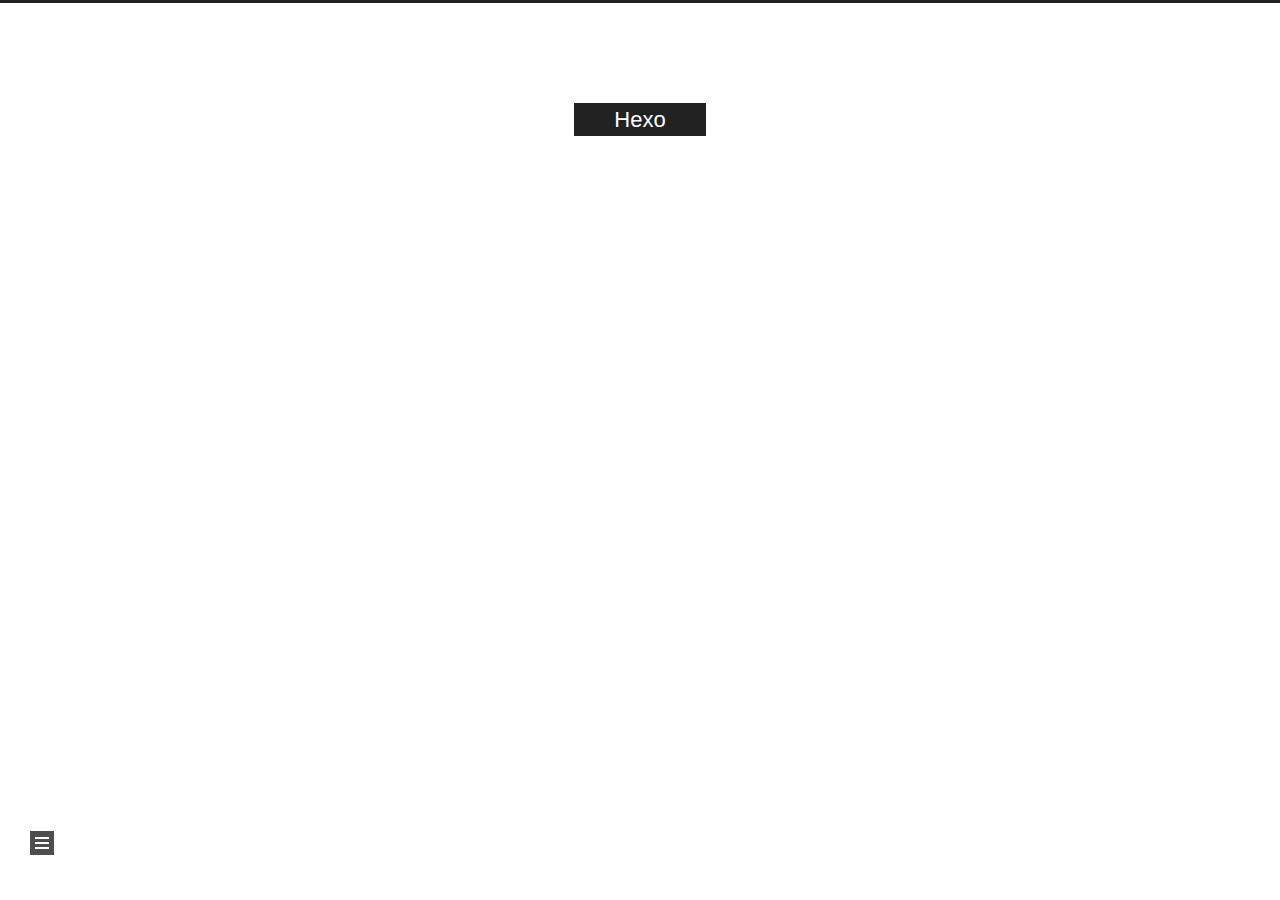
==== archives/index.html @ 968eb54f "Site updated: 2020-07-23 11:58:26" ====
<!DOCTYPE html>
<html lang="en">
<head>
  <meta charset="UTF-8">
<meta name="viewport" content="width=device-width, initial-scale=1, maximum-scale=2">
<meta name="theme-color" content="#222">
<meta name="generator" content="Hexo 4.2.1">
  <link rel="apple-touch-icon" sizes="180x180" href="/images/apple-touch-icon-next.png">
  <link rel="icon" type="image/png" sizes="32x32" href="/images/favicon-32x32-next.png">
  <link rel="icon" type="image/png" sizes="16x16" href="/images/favicon-16x16-next.png">
  <link rel="mask-icon" href="/images/logo.svg" color="#222">

<link rel="stylesheet" href="/css/main.css">


<link rel="stylesheet" href="/lib/font-awesome/css/all.min.css">
  
  <link rel="stylesheet" href="/lib/animate-css/animate.min.css">

<script class="hexo-configurations">
    var NexT = window.NexT || {};
    var CONFIG = {"hostname":"mia2804.github.io","root":"/","scheme":"Muse","version":"8.0.0-rc.4","exturl":false,"sidebar":{"position":"left","display":"post","padding":18,"offset":12},"copycode":false,"bookmark":{"enable":false,"color":"#222","save":"auto"},"fancybox":false,"mediumzoom":false,"lazyload":false,"pangu":false,"comments":{"style":"tabs","active":null,"storage":true,"lazyload":false,"nav":null},"algolia":{"hits":{"per_page":10},"labels":{"input_placeholder":"Search for Posts","hits_empty":"We didn't find any results for the search: ${query}","hits_stats":"${hits} results found in ${time} ms"}},"localsearch":{"enable":false,"trigger":"auto","top_n_per_article":1,"unescape":false,"preload":false},"motion":{"enable":true,"async":false,"transition":{"post_block":"fadeIn","post_header":"fadeInDown","post_body":"fadeInDown","coll_header":"fadeInLeft","sidebar":"fadeInUp"}}};
  </script>

  <meta property="og:type" content="website">
<meta property="og:title" content="Hexo">
<meta property="og:url" content="https://mia2804.github.io/archives/index.html">
<meta property="og:site_name" content="Hexo">
<meta property="og:locale" content="en_US">
<meta property="article:author" content="Yifan">
<meta name="twitter:card" content="summary">

<link rel="canonical" href="https://mia2804.github.io/archives/">


<script class="page-configurations">
  // https://hexo.io/docs/variables.html
  CONFIG.page = {
    sidebar: "",
    isHome : false,
    isPost : false,
    lang   : 'en'
  };
</script>

  <title>Archive | Hexo</title>
  






  <noscript>
  <style>
  body { margin-top: 2rem; }

  .use-motion .menu-item,
  .use-motion .sidebar,
  .use-motion .post-block,
  .use-motion .pagination,
  .use-motion .comments,
  .use-motion .post-header,
  .use-motion .post-body,
  .use-motion .collection-header {
    visibility: visible;
  }

  .use-motion .header,
  .use-motion .site-brand-container .toggle,
  .use-motion .footer { opacity: initial; }

  .use-motion .site-title,
  .use-motion .site-subtitle,
  .use-motion .custom-logo-image {
    opacity: initial;
    top: initial;
  }

  .use-motion .logo-line {
    transform: scaleX(1);
  }

  .search-pop-overlay, .sidebar-nav { display: none; }
  .sidebar-panel { display: block; }
  </style>
</noscript>

</head>

<body itemscope itemtype="http://schema.org/WebPage">
  <div class="container use-motion">
    <div class="headband"></div>

    <main class="main">
      <header class="header" itemscope itemtype="http://schema.org/WPHeader">
        <div class="header-inner"><div class="site-brand-container">
  <div class="site-nav-toggle">
    <div class="toggle" aria-label="Toggle navigation bar">
    </div>
  </div>

  <div class="site-meta">

    <a href="/" class="brand" rel="start">
      <i class="logo-line"></i>
      <h1 class="site-title">Hexo</h1>
      <i class="logo-line"></i>
    </a>
  </div>

  <div class="site-nav-right">
    <div class="toggle popup-trigger">
    </div>
  </div>
</div>







</div>
          
  
  <div class="toggle sidebar-toggle">
    <span class="toggle-line toggle-line-first"></span>
    <span class="toggle-line toggle-line-middle"></span>
    <span class="toggle-line toggle-line-last"></span>
  </div>

  <aside class="sidebar">

    <div class="sidebar-inner sidebar-overview-active">
      <ul class="sidebar-nav">
        <li class="sidebar-nav-toc">
          Table of Contents
        </li>
        <li class="sidebar-nav-overview">
          Overview
        </li>
      </ul>

      <!--noindex-->
      <section class="post-toc-wrap sidebar-panel">
      </section>
      <!--/noindex-->

      <section class="site-overview-wrap sidebar-panel">
        <div class="site-author animated" itemprop="author" itemscope itemtype="http://schema.org/Person">
  <p class="site-author-name" itemprop="name">Yifan</p>
  <div class="site-description" itemprop="description"></div>
</div>
<div class="site-state-wrap animated">
  <nav class="site-state">
      <div class="site-state-item site-state-posts">
          <a href="/archives">
          <span class="site-state-item-count">1</span>
          <span class="site-state-item-name">posts</span>
        </a>
      </div>
  </nav>
</div>



      </section>
    </div>
  </aside>
  <div id="sidebar-dimmer"></div>


      </header>

      
  <div class="back-to-top">
    <i class="fa fa-arrow-up"></i>
    <span>0%</span>
  </div>

<noscript>
  <div id="noscript-warning">Theme NexT works best with JavaScript enabled</div>
</noscript>


      <div class="main-inner">
        

        <div class="content archive">
          

  
  
  
  <div class="post-block">
    <div class="posts-collapse">
      <div class="collection-title">
        <span class="collection-header">Um..! 1 post. Keep on posting.</span>
      </div>

      
    <div class="collection-year">
      <span class="collection-header">2020</span>
    </div>

  <article itemscope itemtype="http://schema.org/Article">
    <header class="post-header">

      <div class="post-meta">
        <time itemprop="dateCreated"
              datetime="2020-07-22T23:50:56-04:00"
              content="2020-07-22">
          07-22
        </time>
      </div>

      <div class="post-title">
          <a class="post-title-link" href="/2020/07/22/hello-world/" itemprop="url">
            <span itemprop="name">Hello World</span>
          </a>
      </div>

    </header>
  </article>


    </div>
  </div>
  
  
  

  



        </div>
        

<script>
  window.addEventListener('tabs:register', () => {
    let { activeClass } = CONFIG.comments;
    if (CONFIG.comments.storage) {
      activeClass = localStorage.getItem('comments_active') || activeClass;
    }
    if (activeClass) {
      let activeTab = document.querySelector(`a[href="#comment-${activeClass}"]`);
      if (activeTab) {
        activeTab.click();
      }
    }
  });
  if (CONFIG.comments.storage) {
    window.addEventListener('tabs:click', event => {
      if (!event.target.matches('.tabs-comment .tab-content .tab-pane')) return;
      let commentClass = event.target.classList[1];
      localStorage.setItem('comments_active', commentClass);
    });
  }
</script>

      </div>
    </main>

    <footer class="footer">
      <div class="footer-inner">
        

        

<div class="copyright">
  
  &copy; 
  <span itemprop="copyrightYear">2020</span>
  <span class="with-love">
    <i class="fa fa-heart"></i>
  </span>
  <span class="author" itemprop="copyrightHolder">Yifan</span>
</div>
  <div class="powered-by">Powered by <a href="https://hexo.io/" class="theme-link" rel="noopener" target="_blank">Hexo</a> & <a href="https://theme-next.js.org/muse/" class="theme-link" rel="noopener" target="_blank">NexT.Muse</a>
  </div>

        








      </div>
    </footer>
  </div>

  
  <script src="/lib/anime.min.js"></script>

<script src="/js/utils.js"></script>

<script src="/js/motion.js"></script>


<script src="/js/schemes/muse.js"></script>


<script src="/js/next-boot.js"></script>


  















  

  

</body>
</html>
---- css/main.css ----
:root {
  --body-bg-color: #fff;
  --content-bg-color: #fff;
  --card-bg-color: #f5f5f5;
  --text-color: #555;
  --blockquote-color: #666;
  --link-color: #555;
  --link-hover-color: #222;
  --brand-color: #fff;
  --brand-hover-color: #fff;
  --table-row-odd-bg-color: #f9f9f9;
  --table-row-hover-bg-color: #f5f5f5;
  --menu-item-bg-color: #f5f5f5;
  --btn-default-bg: #222;
  --btn-default-color: #fff;
  --btn-default-border-color: #222;
  --btn-default-hover-bg: #fff;
  --btn-default-hover-color: #222;
  --btn-default-hover-border-color: #222;
  --highlight-background: #f0f0f0;
  --highlight-foreground: #444;
  --highlight-gutter-background: #dedede;
  --highlight-gutter-foreground: #555;
}
html {
  line-height: 1.15; /* 1 */
  -webkit-text-size-adjust: 100%; /* 2 */
}
body {
  margin: 0;
}
main {
  display: block;
}
h1 {
  font-size: 2em;
  margin: 0.67em 0;
}
hr {
  box-sizing: content-box; /* 1 */
  height: 0; /* 1 */
  overflow: visible; /* 2 */
}
pre {
  font-family: monospace, monospace; /* 1 */
  font-size: 1em; /* 2 */
}
a {
  background: transparent;
}
abbr[title] {
  border-bottom: none; /* 1 */
  text-decoration: underline; /* 2 */
  text-decoration: underline dotted; /* 2 */
}
b,
strong {
  font-weight: bolder;
}
code,
kbd,
samp {
  font-family: monospace, monospace; /* 1 */
  font-size: 1em; /* 2 */
}
small {
  font-size: 80%;
}
sub,
sup {
  font-size: 75%;
  line-height: 0;
  position: relative;
  vertical-align: baseline;
}
sub {
  bottom: -0.25em;
}
sup {
  top: -0.5em;
}
img {
  border-style: none;
}
button,
input,
optgroup,
select,
textarea {
  font-family: inherit; /* 1 */
  font-size: 100%; /* 1 */
  line-height: 1.15; /* 1 */
  margin: 0; /* 2 */
}
button,
input {
/* 1 */
  overflow: visible;
}
button,
select {
/* 1 */
  text-transform: none;
}
button,
[type='button'],
[type='reset'],
[type='submit'] {
  -webkit-appearance: button;
}
button::-moz-focus-inner,
[type='button']::-moz-focus-inner,
[type='reset']::-moz-focus-inner,
[type='submit']::-moz-focus-inner {
  border-style: none;
  padding: 0;
}
button:-moz-focusring,
[type='button']:-moz-focusring,
[type='reset']:-moz-focusring,
[type='submit']:-moz-focusring {
  outline: 1px dotted ButtonText;
}
fieldset {
  padding: 0.35em 0.75em 0.625em;
}
legend {
  box-sizing: border-box; /* 1 */
  color: inherit; /* 2 */
  display: table; /* 1 */
  max-width: 100%; /* 1 */
  padding: 0; /* 3 */
  white-space: normal; /* 1 */
}
progress {
  vertical-align: baseline;
}
textarea {
  overflow: auto;
}
[type='checkbox'],
[type='radio'] {
  box-sizing: border-box; /* 1 */
  padding: 0; /* 2 */
}
[type='number']::-webkit-inner-spin-button,
[type='number']::-webkit-outer-spin-button {
  height: auto;
}
[type='search'] {
  outline-offset: -2px; /* 2 */
  -webkit-appearance: textfield; /* 1 */
}
[type='search']::-webkit-search-decoration {
  -webkit-appearance: none;
}
::-webkit-file-upload-button {
  font: inherit; /* 2 */
  -webkit-appearance: button; /* 1 */
}
details {
  display: block;
}
summary {
  display: list-item;
}
template {
  display: none;
}
[hidden] {
  display: none;
}
::selection {
  background: #262a30;
  color: #eee;
}
html,
body {
  height: 100%;
}
body {
  background: var(--body-bg-color);
  color: var(--text-color);
  font-family: Lato, "PingFang SC", "Microsoft YaHei", sans-serif;
  font-size: 1em;
  line-height: 2;
  transition: all 0.2s ease-in-out;
}
h1,
h2,
h3,
h4,
h5,
h6 {
  font-family: Lato, "PingFang SC", "Microsoft YaHei", sans-serif;
  font-weight: bold;
  line-height: 1.5;
  margin: 20px 0 15px;
}
h1 {
  font-size: 1.5em;
}
h2 {
  font-size: 1.375em;
}
h3 {
  font-size: 1.25em;
}
h4 {
  font-size: 1.125em;
}
h5 {
  font-size: 1em;
}
h6 {
  font-size: 0.875em;
}
p {
  margin: 0 0 20px 0;
}
a,
span.exturl {
  border-bottom: 1px solid #999;
  color: var(--link-color);
  outline: 0;
  text-decoration: none;
  overflow-wrap: break-word;
  cursor: pointer;
}
a:hover,
span.exturl:hover {
  border-bottom-color: var(--link-hover-color);
  color: var(--link-hover-color);
}
iframe,
img,
video,
embed {
  display: block;
  margin-left: auto;
  margin-right: auto;
  max-width: 100%;
}
hr {
  background-image: repeating-linear-gradient(-45deg, #ddd, #ddd 4px, transparent 4px, transparent 8px);
  border: 0;
  height: 3px;
  margin: 40px 0;
}
blockquote {
  border-left: 4px solid #ddd;
  color: var(--blockquote-color);
  margin: 0;
  padding: 0 15px;
}
blockquote cite::before {
  content: '-';
  padding: 0 5px;
}
dt {
  font-weight: bold;
}
dd {
  margin: 0;
  padding: 0;
}
.table-container {
  overflow: auto;
}
table {
  border-collapse: collapse;
  border-spacing: 0;
  font-size: 0.875em;
  margin: 0 0 20px 0;
  width: 100%;
}
tbody tr:nth-of-type(odd) {
  background: var(--table-row-odd-bg-color);
}
tbody tr:hover {
  background: var(--table-row-hover-bg-color);
}
caption,
th,
td {
  font-weight: normal;
  padding: 8px;
  vertical-align: middle;
}
th,
td {
  border: 1px solid #ddd;
  border-bottom: 3px solid #ddd;
}
th {
  font-weight: 700;
  padding-bottom: 10px;
}
td {
  border-bottom-width: 1px;
}
.btn {
  background: var(--btn-default-bg);
  border: 2px solid var(--btn-default-border-color);
  border-radius: 0;
  color: var(--btn-default-color);
  display: inline-block;
  font-size: 0.875em;
  line-height: 2;
  padding: 0 20px;
  transition: background-color 0.2s ease-in-out;
}
.btn:hover {
  background: var(--btn-default-hover-bg);
  border-color: var(--btn-default-hover-border-color);
  color: var(--btn-default-hover-color);
}
.btn + .btn {
  margin: 0 0 8px 8px;
}
.btn .fa-fw {
  text-align: left;
  width: 1.285714285714286em;
}
.toggle {
  line-height: 0;
}
.toggle .toggle-line {
  background: #fff;
  display: block;
  height: 2px;
  left: 0;
  position: relative;
  top: 0;
  transition: all 0.4s;
  width: 100%;
}
.toggle .toggle-line:not(:first-child) {
  margin-top: 3px;
}
.toggle.toggle-arrow .toggle-line-first,
body:not(.sidebar-active) .sidebar-toggle:hover .toggle-line-first {
  left: 50%;
  top: 2px;
  transform: rotate(45deg);
  width: 50%;
}
.toggle.toggle-arrow .toggle-line-middle,
body:not(.sidebar-active) .sidebar-toggle:hover .toggle-line-middle {
  left: 2px;
  width: 90%;
}
.toggle.toggle-arrow .toggle-line-last,
body:not(.sidebar-active) .sidebar-toggle:hover .toggle-line-last {
  left: 50%;
  top: -2px;
  transform: rotate(-45deg);
  width: 50%;
}
.toggle.toggle-close .toggle-line-first,
.sidebar-active .sidebar-toggle .toggle-line-first {
  transform: rotate(-45deg);
  top: 5px;
}
.toggle.toggle-close .toggle-line-middle,
.sidebar-active .sidebar-toggle .toggle-line-middle {
  opacity: 0;
}
.toggle.toggle-close .toggle-line-last,
.sidebar-active .sidebar-toggle .toggle-line-last {
  transform: rotate(45deg);
  top: -5px;
}
/*

Original highlight.js style (c) Ivan Sagalaev <maniac@softwaremaniacs.org>

*/

.hljs {
  display: block;
  overflow-x: auto;
  padding: 0.5em;
  background: #F0F0F0;
}


/* Base color: saturation 0; */

.hljs,
.hljs-subst {
  color: #444;
}

.hljs-comment {
  color: #888888;
}

.hljs-keyword,
.hljs-attribute,
.hljs-selector-tag,
.hljs-meta-keyword,
.hljs-doctag,
.hljs-name {
  font-weight: bold;
}


/* User color: hue: 0 */

.hljs-type,
.hljs-string,
.hljs-number,
.hljs-selector-id,
.hljs-selector-class,
.hljs-quote,
.hljs-template-tag,
.hljs-deletion {
  color: #880000;
}

.hljs-title,
.hljs-section {
  color: #880000;
  font-weight: bold;
}

.hljs-regexp,
.hljs-symbol,
.hljs-variable,
.hljs-template-variable,
.hljs-link,
.hljs-selector-attr,
.hljs-selector-pseudo {
  color: #BC6060;
}


/* Language color: hue: 90; */

.hljs-literal {
  color: #78A960;
}

.hljs-built_in,
.hljs-bullet,
.hljs-code,
.hljs-addition {
  color: #397300;
}


/* Meta color: hue: 200 */

.hljs-meta {
  color: #1f7199;
}

.hljs-meta-string {
  color: #4d99bf;
}


/* Misc effects */

.hljs-emphasis {
  font-style: italic;
}

.hljs-strong {
  font-weight: bold;
}

code,
kbd,
.highlight,
pre {
  background: var(--highlight-background);
  color: var(--highlight-foreground);
}
.highlight,
pre {
  line-height: 1.6;
  margin: 0 auto 20px;
}
pre,
code {
  font-family: consolas, Menlo, monospace, "PingFang SC", "Microsoft YaHei";
}
code {
  border-radius: 3px;
  font-size: 0.875em;
  padding: 2px 4px;
  overflow-wrap: break-word;
}
kbd {
  border: 2px solid #ccc;
  border-radius: 0.2em;
  box-shadow: 0.1em 0.1em 0.2em rgba(0,0,0,0.1);
  font-family: inherit;
  padding: 0.1em 0.3em;
  white-space: nowrap;
}
.highlight {
  position: relative;
}
.highlight pre {
  border: 0;
  margin: 0;
  padding: 10px 0;
}
.highlight table {
  border: 0;
  margin: 0;
  width: auto;
}
.highlight td {
  border: 0;
  padding: 0;
}
.highlight figcaption {
  background: var(--highlight-gutter-background);
  color: var(--highlight-foreground);
  display: flow-root;
  font-size: 0.875em;
  line-height: 1.2;
  padding: 0.5em;
}
.highlight figcaption a {
  color: var(--highlight-foreground);
  float: right;
}
.highlight figcaption a:hover {
  border-bottom-color: var(--highlight-foreground);
}
.highlight .gutter {
  -moz-user-select: none;
  -ms-user-select: none;
  -webkit-user-select: none;
  user-select: none;
}
.highlight .gutter pre {
  background: var(--highlight-gutter-background);
  color: var(--highlight-gutter-foreground);
  padding-left: 10px;
  padding-right: 10px;
  text-align: right;
}
.highlight .code pre {
  padding-left: 10px;
  width: 100%;
}
.gist table {
  width: auto;
}
.gist table td {
  border: 0;
}
pre {
  overflow: auto;
  padding: 10px;
}
pre code {
  background: none;
  padding: 0;
  text-shadow: none;
}
.blockquote-center {
  border-left: none;
  margin: 40px 0;
  padding: 0;
  position: relative;
  text-align: center;
}
.blockquote-center::before,
.blockquote-center::after {
  left: 0;
  line-height: 1;
  opacity: 0.6;
  position: absolute;
  width: 100%;
}
.blockquote-center::before {
  border-top: 1px solid #ccc;
  text-align: left;
  top: -20px;
  content: '\f10d';
  font-family: 'Font Awesome 5 Free';
  font-weight: 900;
}
.blockquote-center::after {
  border-bottom: 1px solid #ccc;
  bottom: -20px;
  text-align: right;
  content: '\f10e';
  font-family: 'Font Awesome 5 Free';
  font-weight: 900;
}
.blockquote-center p,
.blockquote-center div {
  text-align: center;
}
.post-body .group-picture img {
  margin: 0 auto;
  padding: 0 3px;
}
.group-picture-row {
  margin-bottom: 6px;
  overflow: hidden;
}
.group-picture-column {
  float: left;
  margin-bottom: 10px;
}
.post-body .label {
  color: #555;
  padding: 0 2px;
}
.post-body .label.default {
  background: #f0f0f0;
}
.post-body .label.primary {
  background: #efe6f7;
}
.post-body .label.info {
  background: #e5f2f8;
}
.post-body .label.success {
  background: #e7f4e9;
}
.post-body .label.warning {
  background: #fcf6e1;
}
.post-body .label.danger {
  background: #fae8eb;
}
.post-body .link-grid {
  display: grid;
  gap: 1.5rem 1.5rem;
  grid-template-columns: 1fr 1fr;
  margin-bottom: 20px;
  padding: 1rem;
}
@media (max-width: 767px) {
  .post-body .link-grid {
    grid-template-columns: 1fr;
  }
}
.post-body .link-grid .link-grid-container {
  border: solid #ddd;
  box-shadow: 1rem 1rem 0.5rem rgba(0,0,0,0.5);
  min-height: 5rem;
  min-width: 0;
  padding: 0.5rem;
  position: relative;
  transition: background 0.3s;
}
.post-body .link-grid .link-grid-container:hover {
  animation: shake 0.5s;
  background: var(--card-bg-color);
}
.post-body .link-grid .link-grid-container:active {
  box-shadow: 0.5rem 0.5rem 0.25rem rgba(0,0,0,0.5);
  transform: translate(0.2rem, 0.2rem);
}
.post-body .link-grid .link-grid-container .link-grid-image {
  background-clip: content-box;
  background-origin: content-box;
  background-size: cover;
  border: 1px solid #ddd;
  border-radius: 50%;
  box-sizing: border-box;
  height: 5rem;
  padding: 3px;
  position: absolute;
  width: 5rem;
}
.post-body .link-grid .link-grid-container p {
  margin: 0 1rem 0 6rem;
}
.post-body .link-grid .link-grid-container p:first-of-type {
  font-size: 1.2em;
}
.post-body .link-grid .link-grid-container p:last-of-type {
  font-size: 0.8em;
  line-height: 1.3rem;
  opacity: 0.7;
}
.post-body .link-grid .link-grid-container a {
  border: 0;
  height: 100%;
  left: 0;
  position: absolute;
  top: 0;
  width: 100%;
}
@-moz-keyframes shake {
  0% {
    transform: translate(1pt, 1pt) rotate(0deg);
  }
  10% {
    transform: translate(-1pt, -2pt) rotate(-1deg);
  }
  20% {
    transform: translate(-3pt, 0pt) rotate(1deg);
  }
  30% {
    transform: translate(3pt, 2pt) rotate(0deg);
  }
  40% {
    transform: translate(1pt, -1pt) rotate(1deg);
  }
  50% {
    transform: translate(-1pt, 2pt) rotate(-1deg);
  }
  60% {
    transform: translate(-3pt, 1pt) rotate(0deg);
  }
  70% {
    transform: translate(3pt, 1pt) rotate(-1deg);
  }
  80% {
    transform: translate(-1pt, -1pt) rotate(1deg);
  }
  90% {
    transform: translate(1pt, 2pt) rotate(0deg);
  }
  100% {
    transform: translate(1pt, -2pt) rotate(-1deg);
  }
}
@-webkit-keyframes shake {
  0% {
    transform: translate(1pt, 1pt) rotate(0deg);
  }
  10% {
    transform: translate(-1pt, -2pt) rotate(-1deg);
  }
  20% {
    transform: translate(-3pt, 0pt) rotate(1deg);
  }
  30% {
    transform: translate(3pt, 2pt) rotate(0deg);
  }
  40% {
    transform: translate(1pt, -1pt) rotate(1deg);
  }
  50% {
    transform: translate(-1pt, 2pt) rotate(-1deg);
  }
  60% {
    transform: translate(-3pt, 1pt) rotate(0deg);
  }
  70% {
    transform: translate(3pt, 1pt) rotate(-1deg);
  }
  80% {
    transform: translate(-1pt, -1pt) rotate(1deg);
  }
  90% {
    transform: translate(1pt, 2pt) rotate(0deg);
  }
  100% {
    transform: translate(1pt, -2pt) rotate(-1deg);
  }
}
@-o-keyframes shake {
  0% {
    transform: translate(1pt, 1pt) rotate(0deg);
  }
  10% {
    transform: translate(-1pt, -2pt) rotate(-1deg);
  }
  20% {
    transform: translate(-3pt, 0pt) rotate(1deg);
  }
  30% {
    transform: translate(3pt, 2pt) rotate(0deg);
  }
  40% {
    transform: translate(1pt, -1pt) rotate(1deg);
  }
  50% {
    transform: translate(-1pt, 2pt) rotate(-1deg);
  }
  60% {
    transform: translate(-3pt, 1pt) rotate(0deg);
  }
  70% {
    transform: translate(3pt, 1pt) rotate(-1deg);
  }
  80% {
    transform: translate(-1pt, -1pt) rotate(1deg);
  }
  90% {
    transform: translate(1pt, 2pt) rotate(0deg);
  }
  100% {
    transform: translate(1pt, -2pt) rotate(-1deg);
  }
}
@keyframes shake {
  0% {
    transform: translate(1pt, 1pt) rotate(0deg);
  }
  10% {
    transform: translate(-1pt, -2pt) rotate(-1deg);
  }
  20% {
    transform: translate(-3pt, 0pt) rotate(1deg);
  }
  30% {
    transform: translate(3pt, 2pt) rotate(0deg);
  }
  40% {
    transform: translate(1pt, -1pt) rotate(1deg);
  }
  50% {
    transform: translate(-1pt, 2pt) rotate(-1deg);
  }
  60% {
    transform: translate(-3pt, 1pt) rotate(0deg);
  }
  70% {
    transform: translate(3pt, 1pt) rotate(-1deg);
  }
  80% {
    transform: translate(-1pt, -1pt) rotate(1deg);
  }
  90% {
    transform: translate(1pt, 2pt) rotate(0deg);
  }
  100% {
    transform: translate(1pt, -2pt) rotate(-1deg);
  }
}
.post-body .tabs {
  margin-bottom: 20px;
}
.post-body .tabs,
.tabs-comment {
  padding-top: 10px;
}
.post-body .tabs ul.nav-tabs,
.tabs-comment ul.nav-tabs {
  display: flex;
  flex-wrap: wrap;
  margin: 0;
  margin-bottom: -1px;
  padding: 0;
}
@media (max-width: 413px) {
  .post-body .tabs ul.nav-tabs,
  .tabs-comment ul.nav-tabs {
    display: block;
    margin-bottom: 5px;
  }
}
.post-body .tabs ul.nav-tabs li.tab,
.tabs-comment ul.nav-tabs li.tab {
  border-bottom: 1px solid #ddd;
  border-left: 1px solid transparent;
  border-right: 1px solid transparent;
  border-top: 3px solid transparent;
  flex-grow: 1;
  list-style-type: none;
  border-radius: 0 0 0 0;
}
@media (max-width: 413px) {
  .post-body .tabs ul.nav-tabs li.tab,
  .tabs-comment ul.nav-tabs li.tab {
    border-bottom: 1px solid transparent;
    border-left: 3px solid transparent;
    border-right: 1px solid transparent;
    border-top: 1px solid transparent;
  }
}
@media (max-width: 413px) {
  .post-body .tabs ul.nav-tabs li.tab,
  .tabs-comment ul.nav-tabs li.tab {
    border-radius: 0;
  }
}
.post-body .tabs ul.nav-tabs li.tab a,
.tabs-comment ul.nav-tabs li.tab a {
  border-bottom: initial;
  display: block;
  line-height: 1.8;
  outline: 0;
  padding: 0.25em 0.75em;
  text-align: center;
  transition: all 0.2s ease-out;
}
.post-body .tabs ul.nav-tabs li.tab a i,
.tabs-comment ul.nav-tabs li.tab a i {
  width: 1.285714285714286em;
}
.post-body .tabs ul.nav-tabs li.tab.active,
.tabs-comment ul.nav-tabs li.tab.active {
  border-bottom: 1px solid transparent;
  border-left: 1px solid #ddd;
  border-right: 1px solid #ddd;
  border-top: 3px solid #fc6423;
}
@media (max-width: 413px) {
  .post-body .tabs ul.nav-tabs li.tab.active,
  .tabs-comment ul.nav-tabs li.tab.active {
    border-bottom: 1px solid #ddd;
    border-left: 3px solid #fc6423;
    border-right: 1px solid #ddd;
    border-top: 1px solid #ddd;
  }
}
.post-body .tabs ul.nav-tabs li.tab.active a,
.tabs-comment ul.nav-tabs li.tab.active a {
  color: var(--link-color);
  cursor: default;
}
.post-body .tabs .tab-content .tab-pane,
.tabs-comment .tab-content .tab-pane {
  border: 1px solid #ddd;
  border-top: 0;
  padding: 20px 20px 0 20px;
  border-radius: 0;
}
.post-body .tabs .tab-content .tab-pane:not(.active),
.tabs-comment .tab-content .tab-pane:not(.active) {
  display: none;
}
.post-body .tabs .tab-content .tab-pane.active,
.tabs-comment .tab-content .tab-pane.active {
  display: block;
}
.post-body .tabs .tab-content .tab-pane.active:nth-of-type(1),
.tabs-comment .tab-content .tab-pane.active:nth-of-type(1) {
  border-radius: 0 0 0 0;
}
@media (max-width: 413px) {
  .post-body .tabs .tab-content .tab-pane.active:nth-of-type(1),
  .tabs-comment .tab-content .tab-pane.active:nth-of-type(1) {
    border-radius: 0;
  }
}
.post-body .note {
  border-radius: 3px;
  margin-bottom: 20px;
  padding: 1em;
  position: relative;
  border: 1px solid #eee;
  border-left-width: 5px;
}
.post-body .note h2,
.post-body .note h3,
.post-body .note h4,
.post-body .note h5,
.post-body .note h6 {
  border-bottom: initial;
  margin: 0;
  padding-top: 0;
}
.post-body .note p:first-child,
.post-body .note ul:first-child,
.post-body .note ol:first-child,
.post-body .note table:first-child,
.post-body .note pre:first-child,
.post-body .note blockquote:first-child,
.post-body .note img:first-child {
  margin-top: 0;
}
.post-body .note p:last-child,
.post-body .note ul:last-child,
.post-body .note ol:last-child,
.post-body .note table:last-child,
.post-body .note pre:last-child,
.post-body .note blockquote:last-child,
.post-body .note img:last-child {
  margin-bottom: 0;
}
.post-body .note.default {
  border-left-color: #777;
}
.post-body .note.default h2,
.post-body .note.default h3,
.post-body .note.default h4,
.post-body .note.default h5,
.post-body .note.default h6 {
  color: #777;
}
.post-body .note.primary {
  border-left-color: #6f42c1;
}
.post-body .note.primary h2,
.post-body .note.primary h3,
.post-body .note.primary h4,
.post-body .note.primary h5,
.post-body .note.primary h6 {
  color: #6f42c1;
}
.post-body .note.info {
  border-left-color: #428bca;
}
.post-body .note.info h2,
.post-body .note.info h3,
.post-body .note.info h4,
.post-body .note.info h5,
.post-body .note.info h6 {
  color: #428bca;
}
.post-body .note.success {
  border-left-color: #5cb85c;
}
.post-body .note.success h2,
.post-body .note.success h3,
.post-body .note.success h4,
.post-body .note.success h5,
.post-body .note.success h6 {
  color: #5cb85c;
}
.post-body .note.warning {
  border-left-color: #f0ad4e;
}
.post-body .note.warning h2,
.post-body .note.warning h3,
.post-body .note.warning h4,
.post-body .note.warning h5,
.post-body .note.warning h6 {
  color: #f0ad4e;
}
.post-body .note.danger {
  border-left-color: #d9534f;
}
.post-body .note.danger h2,
.post-body .note.danger h3,
.post-body .note.danger h4,
.post-body .note.danger h5,
.post-body .note.danger h6 {
  color: #d9534f;
}
.pagination .prev,
.pagination .next,
.pagination .page-number,
.pagination .space {
  display: inline-block;
  margin: -1px 10px 0 10px;
  padding: 0 10px;
}
@media (max-width: 767px) {
  .pagination .prev,
  .pagination .next,
  .pagination .page-number,
  .pagination .space {
    margin: 0 5px;
  }
}
.pagination {
  border-top: 1px solid #eee;
  margin: 120px 0 0;
  text-align: center;
}
.pagination .prev,
.pagination .next,
.pagination .page-number {
  border-bottom: 0;
  border-top: 1px solid #eee;
  transition: border-color 0.2s ease-in-out;
}
.pagination .prev:hover,
.pagination .next:hover,
.pagination .page-number:hover {
  border-top-color: var(--link-hover-color);
}
@media (max-width: 767px) {
  .pagination {
    border-top: 0;
    margin-bottom: 10px;
  }
  .pagination .prev,
  .pagination .next,
  .pagination .page-number {
    border-bottom: 1px solid #eee;
    border-top: 0;
  }
  .pagination .prev:hover,
  .pagination .next:hover,
  .pagination .page-number:hover {
    border-bottom-color: var(--link-hover-color);
  }
}
.pagination .space {
  margin: 0;
  padding: 0;
}
.pagination .page-number.current {
  background: #ccc;
  border-color: #ccc;
  color: var(--content-bg-color);
}
.comments {
  margin-top: 60px;
  overflow: hidden;
}
.comment-button-group {
  display: flex;
  flex-wrap: wrap-reverse;
  justify-content: center;
  margin: 1em 0;
}
.comment-button-group .comment-button {
  margin: 0.1em 0.2em;
}
.comment-button-group .comment-button.active {
  background: var(--btn-default-hover-bg);
  border-color: var(--btn-default-hover-border-color);
  color: var(--btn-default-hover-color);
}
.comment-position {
  display: none;
}
.comment-position.active {
  display: block;
}
.tabs-comment {
  background: var(--content-bg-color);
  margin-top: 4em;
  padding-top: 0;
}
.tabs-comment .comments {
  border: 0;
  box-shadow: none;
  margin-top: 0;
  padding-top: 0;
}
.container {
  min-height: 100%;
  position: relative;
}
.headband {
  background: #222;
  height: 3px;
}
@media (max-width: 991px) {
  .headband {
    display: none;
  }
}
.header {
  background: transparent;
}
.header-inner {
  margin: 0 auto;
  width: 700px;
}
@media (min-width: 1200px) {
  .header-inner {
    width: 800px;
  }
}
@media (min-width: 1600px) {
  .header-inner {
    width: 900px;
  }
}
.site-brand-container {
  display: flex;
  flex-shrink: 0;
  padding: 0 10px;
}
.use-motion .header,
.use-motion .site-brand-container .toggle {
  opacity: 0;
}
.site-meta {
  flex-grow: 1;
  text-align: center;
}
@media (max-width: 767px) {
  .site-meta {
    text-align: center;
  }
}
.custom-logo-image {
  margin-top: 20px;
}
@media (max-width: 991px) {
  .custom-logo-image {
    display: none;
  }
}
.brand {
  border-bottom: none;
  color: var(--brand-color);
  display: inline-block;
  padding: 0 40px;
}
.brand:hover {
  color: var(--brand-hover-color);
}
.site-title {
  font-family: Lato, "PingFang SC", "Microsoft YaHei", sans-serif;
  font-size: 1.375em;
  font-weight: normal;
  margin: 0;
}
.site-subtitle {
  color: #999;
  font-size: 0.8125em;
  margin: 10px 0;
}
.use-motion .site-title,
.use-motion .site-subtitle,
.use-motion .custom-logo-image {
  opacity: 0;
  position: relative;
  top: -10px;
}
.site-nav-toggle,
.site-nav-right {
  display: none;
}
@media (max-width: 767px) {
  .site-nav-toggle,
  .site-nav-right {
    display: flex;
    flex-direction: column;
    justify-content: center;
  }
}
.site-nav-toggle .toggle,
.site-nav-right .toggle {
  color: var(--text-color);
  padding: 10px;
  width: 22px;
}
.site-nav-toggle .toggle .toggle-line,
.site-nav-right .toggle .toggle-line {
  background: var(--text-color);
  border-radius: 1px;
}
@media (max-width: 767px) {
  .site-nav {
    display: none;
  }
}
.site-nav.site-nav-on {
  display: block;
}
.menu {
  margin: 0;
  padding: 1em 0;
  text-align: center;
}
.menu-item {
  display: inline-block;
  list-style: none;
  margin: 0 10px;
}
@media (max-width: 767px) {
  .menu-item {
    display: block;
    margin-top: 10px;
  }
  .menu-item.menu-item-search {
    display: none;
  }
}
.menu-item a,
.menu-item span.exturl {
  border-bottom: 0;
  display: block;
  font-size: 0.8125em;
  transition: border-color 0.2s ease-in-out;
}
.menu-item a:hover,
.menu-item span.exturl:hover,
.menu-item a.menu-item-active,
.menu-item span.exturl.menu-item-active {
  background: var(--menu-item-bg-color);
}
.menu-item .fa,
.menu-item .fab,
.menu-item .far,
.menu-item .fas {
  margin-right: 8px;
}
.menu-item .badge {
  display: inline-block;
  font-weight: bold;
  line-height: 1;
  margin-left: 0.35em;
  margin-top: 0.35em;
  text-align: center;
  white-space: nowrap;
}
@media (max-width: 767px) {
  .menu-item .badge {
    float: right;
    margin-left: 0;
  }
}
.use-motion .menu-item {
  visibility: hidden;
}
.sidebar-inner {
  color: #999;
  padding: 18px 10px;
  text-align: center;
}
.cc-license {
  margin-top: 10px;
}
.cc-license .cc-opacity {
  border-bottom: none;
  opacity: 0.7;
}
.cc-license .cc-opacity:hover {
  opacity: 0.9;
}
.cc-license img {
  display: inline-block;
}
.site-author-image {
  border: 2px solid #333;
  max-width: 96px;
  padding: 2px;
}
.site-author-name {
  color: #f5f5f5;
  font-weight: normal;
  margin: 5px 0 0;
}
.site-description {
  color: #999;
  font-size: 1em;
  margin-top: 5px;
}
.links-of-author a,
.links-of-author span.exturl {
  font-size: 0.8125em;
}
.links-of-author .fa,
.links-of-author .fab,
.links-of-author .far,
.links-of-author .fas {
  margin-right: 2px;
}
.sidebar-button {
  margin-top: 15px;
}
.sidebar-button a {
  border: 1px solid #fc6423;
  border-radius: 4px;
  color: #fc6423;
  display: inline-block;
  padding: 0 15px;
}
.sidebar-button a .fa,
.sidebar-button a .fab,
.sidebar-button a .far,
.sidebar-button a .fas {
  margin-right: 5px;
}
.sidebar-button a:hover {
  background: #fc6423;
  border: 1px solid #fc6423;
  color: #fff;
}
.sidebar-button a:hover .fa,
.sidebar-button a:hover .fab,
.sidebar-button a:hover .far,
.sidebar-button a:hover .fas {
  color: #fff;
}
.links-of-blogroll {
  font-size: 0.8125em;
  margin-top: 10px;
}
.links-of-blogroll-title {
  font-size: 0.875em;
  font-weight: 600;
  margin-top: 0;
}
.links-of-blogroll-list {
  list-style: none;
  margin: 0;
  padding: 0;
}
#sidebar-dimmer {
  display: none;
}
@media (max-width: 767px) {
  #sidebar-dimmer {
    background: #000;
    display: block;
    height: 100%;
    left: 0;
    opacity: 0;
    position: fixed;
    top: 0;
    transition: visibility 0.4s, opacity 0.4s;
    visibility: hidden;
    width: 100%;
    z-index: 1100;
  }
  .sidebar-active #sidebar-dimmer {
    opacity: 0.7;
    visibility: visible;
  }
}
.sidebar-nav {
  display: none;
  margin: 0;
  padding-bottom: 20px;
  padding-left: 0;
}
.sidebar-nav-active .sidebar-nav {
  display: block;
}
.sidebar-nav li {
  border-bottom: 1px solid transparent;
  color: #666;
  cursor: pointer;
  display: inline-block;
  font-size: 0.875em;
}
.sidebar-nav li.sidebar-nav-overview {
  margin-left: 10px;
}
.sidebar-nav li:hover {
  color: #f5f5f5;
}
.sidebar-toc-active .sidebar-nav-toc,
.sidebar-overview-active .sidebar-nav-overview {
  border-bottom-color: #87daff;
  color: #87daff;
}
.sidebar-toc-active .sidebar-nav-toc:hover,
.sidebar-overview-active .sidebar-nav-overview:hover {
  color: #87daff;
}
.sidebar-panel {
  display: none;
  max-height: var(--sidebar-wrapper-height);
  overflow-x: hidden;
  overflow-y: auto;
}
.sidebar-toc-active .post-toc-wrap,
.sidebar-overview-active .site-overview-wrap {
  display: block;
}
.sidebar-toggle {
  bottom: 45px;
  height: 12px;
  padding: 6px 5px;
  width: 14px;
  background: #222;
  cursor: pointer;
  opacity: 0.8;
  position: fixed;
  z-index: 1300;
  left: 30px;
}
@media (max-width: 991px) {
  .sidebar-toggle {
    left: 20px;
  }
}
.sidebar-toggle:hover {
  opacity: 1;
}
@media (max-width: 991px) {
  .sidebar-toggle {
    opacity: 1;
  }
}
.sidebar-toggle:hover .toggle-line {
  background: #87daff;
}
.post-toc {
  font-size: 0.875em;
}
.post-toc ol {
  list-style: none;
  margin: 0;
  padding: 0 2px 5px 10px;
  text-align: left;
}
.post-toc ol > ol {
  padding-left: 0;
}
.post-toc ol a {
  transition: all 0.2s ease-in-out;
}
.post-toc .nav-item {
  line-height: 1.8;
  overflow: hidden;
  text-overflow: ellipsis;
  white-space: nowrap;
}
.post-toc .nav .nav-child {
  display: none;
}
.post-toc .nav .active > .nav-child {
  display: block;
}
.post-toc .nav .active-current > .nav-child {
  display: block;
}
.post-toc .nav .active-current > .nav-child > .nav-item {
  display: block;
}
.post-toc .nav .active > a {
  border-bottom-color: #87daff;
  color: #87daff;
}
.post-toc .nav .active-current > a {
  color: #87daff;
}
.post-toc .nav .active-current > a:hover {
  color: #87daff;
}
.site-state {
  display: flex;
  flex-wrap: wrap;
  justify-content: center;
  line-height: 1.4;
  margin-top: 10px;
}
.site-state-item a {
  border-bottom: none;
  display: block;
  padding: 0 15px;
}
.site-state-item-count {
  display: block;
  font-size: 1.25em;
  font-weight: 600;
}
.site-state-item-name {
  color: inherit;
  font-size: 0.875em;
}
.footer {
  color: #999;
  font-size: 0.875em;
  padding: 20px 0;
}
.footer.footer-fixed {
  bottom: 0;
  left: 0;
  position: absolute;
  right: 0;
}
.footer-inner {
  box-sizing: border-box;
  text-align: center;
  margin: 0 auto;
  width: 700px;
}
@media (min-width: 1200px) {
  .footer-inner {
    width: 800px;
  }
}
@media (min-width: 1600px) {
  .footer-inner {
    width: 900px;
  }
}
.use-motion .footer {
  opacity: 0;
}
.languages {
  display: inline-block;
  font-size: 1.125em;
  position: relative;
}
.languages .lang-select-label span {
  margin: 0 0.5em;
}
.languages .lang-select {
  height: 100%;
  left: 0;
  opacity: 0;
  position: absolute;
  top: 0;
  width: 100%;
}
.with-love {
  color: #ff0000;
  display: inline-block;
  margin: 0 5px;
}
.powered-by,
.theme-info {
  display: inline-block;
}
@-moz-keyframes icon-animate {
  0%, 100% {
    transform: scale(1);
  }
  10%, 30% {
    transform: scale(0.9);
  }
  20%, 40%, 60%, 80% {
    transform: scale(1.1);
  }
  50%, 70% {
    transform: scale(1.1);
  }
}
@-webkit-keyframes icon-animate {
  0%, 100% {
    transform: scale(1);
  }
  10%, 30% {
    transform: scale(0.9);
  }
  20%, 40%, 60%, 80% {
    transform: scale(1.1);
  }
  50%, 70% {
    transform: scale(1.1);
  }
}
@-o-keyframes icon-animate {
  0%, 100% {
    transform: scale(1);
  }
  10%, 30% {
    transform: scale(0.9);
  }
  20%, 40%, 60%, 80% {
    transform: scale(1.1);
  }
  50%, 70% {
    transform: scale(1.1);
  }
}
@keyframes icon-animate {
  0%, 100% {
    transform: scale(1);
  }
  10%, 30% {
    transform: scale(0.9);
  }
  20%, 40%, 60%, 80% {
    transform: scale(1.1);
  }
  50%, 70% {
    transform: scale(1.1);
  }
}
.back-to-top {
  font-size: 12px;
}
.back-to-top span {
  display: none;
}
.back-to-top {
  bottom: -100px;
  box-sizing: border-box;
  color: #fff;
  padding: 0 6px;
  transition: bottom 0.2s ease-in-out;
  background: #222;
  cursor: pointer;
  opacity: 0.8;
  position: fixed;
  z-index: 1300;
  left: 30px;
  width: 24px;
}
@media (max-width: 991px) {
  .back-to-top {
    left: 20px;
  }
}
.back-to-top:hover {
  opacity: 1;
}
@media (max-width: 991px) {
  .back-to-top {
    opacity: 1;
  }
}
.back-to-top:hover {
  color: #87daff;
}
.back-to-top.back-to-top-on {
  bottom: 19px;
}
#noscript-warning {
  background-color: #f55;
  color: #fff;
  font-family: sans-serif;
  font-size: 1rem;
  font-weight: bold;
  left: 0;
  position: fixed;
  text-align: center;
  top: 0;
  width: 100%;
  z-index: 1500;
}
.post-body {
  font-family: Lato, "PingFang SC", "Microsoft YaHei", sans-serif;
  overflow-wrap: break-word;
}
@media (min-width: 1200px) {
  .post-body {
    font-size: 1.125em;
  }
}
.post-body .exturl .fa {
  font-size: 0.875em;
  margin-left: 4px;
}
.post-body .image-caption,
.post-body .figure .caption {
  color: #999;
  font-size: 0.875em;
  font-weight: bold;
  line-height: 1;
  margin: -20px auto 15px;
  text-align: center;
}
.post-sticky-flag {
  display: inline-block;
  transform: rotate(30deg);
}
.post-button {
  margin-top: 40px;
  text-align: center;
}
.use-motion .post-block,
.use-motion .pagination,
.use-motion .comments {
  visibility: hidden;
}
.use-motion .post-header {
  visibility: hidden;
}
.use-motion .post-body {
  visibility: hidden;
}
.use-motion .collection-header {
  visibility: hidden;
}
.posts-collapse {
  margin-left: 35px;
  position: relative;
}
@media (max-width: 767px) {
  .posts-collapse {
    margin-left: 0px;
    margin-right: 0px;
  }
}
.posts-collapse .collection-title {
  font-size: 1.125em;
  position: relative;
}
.posts-collapse .collection-title::before {
  background: #999;
  border: 1px solid #fff;
  margin-left: -6px;
  margin-top: -4px;
  position: absolute;
  top: 50%;
  border-radius: 50%;
  content: ' ';
  height: 10px;
  width: 10px;
}
.posts-collapse .collection-year {
  font-size: 1.5em;
  font-weight: bold;
  margin: 60px 0;
  position: relative;
}
.posts-collapse .collection-year::before {
  background: #bbb;
  margin-left: -4px;
  margin-top: -4px;
  position: absolute;
  top: 50%;
  border-radius: 50%;
  content: ' ';
  height: 8px;
  width: 8px;
}
.posts-collapse .collection-header {
  display: block;
  margin: 0 0 0 20px;
}
.posts-collapse .collection-header small {
  color: #bbb;
  margin-left: 5px;
}
.posts-collapse .post-header {
  border-bottom: 1px dashed #ccc;
  margin: 30px 0;
  padding-left: 15px;
  position: relative;
  transition: border 0.2s ease-in-out;
}
.posts-collapse .post-header::before {
  background: #bbb;
  border: 1px solid #fff;
  left: -4px;
  position: absolute;
  top: 0.75em;
  transition: background 0.2s ease-in-out;
  border-radius: 50%;
  content: ' ';
  height: 6px;
  width: 6px;
}
.posts-collapse .post-header:hover {
  border-bottom-color: #666;
}
.posts-collapse .post-header:hover::before {
  background: #222;
}
.posts-collapse .post-meta {
  display: inline;
  font-size: 0.75em;
  margin-right: 10px;
}
.posts-collapse .post-title {
  display: inline;
}
.posts-collapse .post-title a,
.posts-collapse .post-title span.exturl {
  border-bottom: none;
  color: var(--link-color);
}
.posts-collapse .post-title .fa-external-link-alt {
  font-size: 0.875em;
  margin-left: 5px;
}
.posts-collapse::before {
  background: #f5f5f5;
  content: ' ';
  height: 100%;
  margin-left: -2px;
  position: absolute;
  top: 1.25em;
  width: 4px;
}
.post-eof {
  background: #ccc;
  height: 1px;
  margin: 80px auto 60px;
  width: 8%;
}
.post-block:last-of-type .post-eof {
  display: none;
}
@media (min-width: 992px) {
  .post-body {
    text-align: justify;
  }
}
@media (max-width: 991px) {
  .post-body {
    text-align: justify;
  }
}
.post-body h1,
.post-body h2,
.post-body h3,
.post-body h4,
.post-body h5,
.post-body h6 {
  padding-top: 10px;
}
.post-body h1 .header-anchor,
.post-body h2 .header-anchor,
.post-body h3 .header-anchor,
.post-body h4 .header-anchor,
.post-body h5 .header-anchor,
.post-body h6 .header-anchor,
.post-body h1 .headerlink,
.post-body h2 .headerlink,
.post-body h3 .headerlink,
.post-body h4 .headerlink,
.post-body h5 .headerlink,
.post-body h6 .headerlink {
  border-bottom-style: none;
  color: inherit;
  float: right;
  font-size: 0.875em;
  margin-left: 10px;
  opacity: 0;
}
.post-body h1 .header-anchor::before,
.post-body h2 .header-anchor::before,
.post-body h3 .header-anchor::before,
.post-body h4 .header-anchor::before,
.post-body h5 .header-anchor::before,
.post-body h6 .header-anchor::before,
.post-body h1 .headerlink::before,
.post-body h2 .headerlink::before,
.post-body h3 .headerlink::before,
.post-body h4 .headerlink::before,
.post-body h5 .headerlink::before,
.post-body h6 .headerlink::before {
  content: '\f0c1';
  font-family: 'Font Awesome 5 Free';
  font-weight: 900;
}
.post-body h1:hover .header-anchor,
.post-body h2:hover .header-anchor,
.post-body h3:hover .header-anchor,
.post-body h4:hover .header-anchor,
.post-body h5:hover .header-anchor,
.post-body h6:hover .header-anchor,
.post-body h1:hover .headerlink,
.post-body h2:hover .headerlink,
.post-body h3:hover .headerlink,
.post-body h4:hover .headerlink,
.post-body h5:hover .headerlink,
.post-body h6:hover .headerlink {
  opacity: 0.5;
}
.post-body h1:hover .header-anchor:hover,
.post-body h2:hover .header-anchor:hover,
.post-body h3:hover .header-anchor:hover,
.post-body h4:hover .header-anchor:hover,
.post-body h5:hover .header-anchor:hover,
.post-body h6:hover .header-anchor:hover,
.post-body h1:hover .headerlink:hover,
.post-body h2:hover .headerlink:hover,
.post-body h3:hover .headerlink:hover,
.post-body h4:hover .headerlink:hover,
.post-body h5:hover .headerlink:hover,
.post-body h6:hover .headerlink:hover {
  opacity: 1;
}
.post-body iframe,
.post-body img,
.post-body video,
.post-body embed {
  margin-bottom: 20px;
}
.post-body .video-container {
  height: 0;
  margin-bottom: 20px;
  overflow: hidden;
  padding-top: 75%;
  position: relative;
  width: 100%;
}
.post-body .video-container iframe,
.post-body .video-container object,
.post-body .video-container embed {
  height: 100%;
  left: 0;
  margin: 0;
  position: absolute;
  top: 0;
  width: 100%;
}
.post-gallery {
  align-items: center;
  display: grid;
  gap: 10px;
  grid-template-columns: 1fr 1fr 1fr;
  margin-bottom: 20px;
}
@media (max-width: 767px) {
  .post-gallery {
    grid-template-columns: 1fr 1fr;
  }
}
.post-gallery a {
  border: 0;
}
.post-gallery img {
  margin: 0;
}
.posts-expand .post-header {
  font-size: 1.125em;
}
.posts-expand .post-title {
  font-size: 1.5em;
  font-weight: normal;
  margin: initial;
  text-align: center;
  overflow-wrap: break-word;
}
.posts-expand .post-title-link {
  border-bottom: none;
  color: var(--link-color);
  display: inline-block;
  position: relative;
  vertical-align: top;
}
.posts-expand .post-title-link::before {
  background: var(--link-color);
  bottom: 0;
  content: '';
  height: 2px;
  position: absolute;
  transform: scaleX(0);
  transition: transform 0.2s ease-in-out;
  width: 100%;
}
.posts-expand .post-title-link:hover::before {
  transform: scaleX(1);
}
.posts-expand .post-title-link .fa-external-link-alt {
  font-size: 0.875em;
  margin-left: 5px;
}
.posts-expand .post-meta {
  color: #999;
  font-family: Lato, "PingFang SC", "Microsoft YaHei", sans-serif;
  font-size: 0.75em;
  margin: 3px 0 60px 0;
  text-align: center;
}
.posts-expand .post-meta .post-description {
  font-size: 0.875em;
  margin-top: 2px;
}
.posts-expand .post-meta time {
  border-bottom: 1px dashed #999;
  cursor: pointer;
}
.post-meta .post-meta-item + .post-meta-item::before {
  content: '|';
  margin: 0 0.5em;
}
.post-meta-divider {
  margin: 0 0.5em;
}
.post-meta-item-icon {
  margin-right: 3px;
}
@media (max-width: 991px) {
  .post-meta-item-icon {
    display: inline-block;
  }
}
@media (max-width: 991px) {
  .post-meta-item-text {
    display: none;
  }
}
.post-nav {
  border-top: 1px solid #eee;
  display: flex;
  justify-content: space-between;
  margin-top: 15px;
  padding: 10px 5px 0;
}
.post-nav-item {
  flex: 1;
}
.post-nav-item a {
  border-bottom: none;
  display: block;
  font-size: 0.875em;
  line-height: 1.6;
}
.post-nav-item a:active {
  top: 2px;
}
.post-nav-item .fa {
  font-size: 0.75em;
}
.post-nav-item:first-child {
  margin-right: 15px;
}
.post-nav-item:first-child .fa {
  margin-right: 5px;
}
.post-nav-item:last-child {
  margin-left: 15px;
  text-align: right;
}
.post-nav-item:last-child .fa {
  margin-left: 5px;
}
.rtl.post-body p,
.rtl.post-body a,
.rtl.post-body h1,
.rtl.post-body h2,
.rtl.post-body h3,
.rtl.post-body h4,
.rtl.post-body h5,
.rtl.post-body h6,
.rtl.post-body li,
.rtl.post-body ul,
.rtl.post-body ol {
  direction: rtl;
  font-family: UKIJ Ekran;
}
.rtl.post-title {
  font-family: UKIJ Ekran;
}
.post-tags {
  margin-top: 40px;
  text-align: center;
}
.post-tags a {
  display: inline-block;
  font-size: 0.8125em;
}
.post-tags a:not(:last-child) {
  margin-right: 10px;
}
.post-widgets {
  border-top: 1px solid #eee;
  margin-top: 15px;
  text-align: center;
}
.wp_rating {
  height: 20px;
  line-height: 20px;
  margin-top: 10px;
  padding-top: 6px;
  text-align: center;
}
.social-like {
  display: flex;
  font-size: 0.875em;
  justify-content: center;
  text-align: center;
}
.reward-container {
  margin: 20px auto;
  padding: 10px 0;
  text-align: center;
  width: 90%;
}
.reward-container button {
  background: transparent;
  border: 2px solid #87daff;
  border-radius: 2px;
  color: #87daff;
  cursor: pointer;
  line-height: 2;
  outline: 0;
  padding: 0 15px;
  transition: all 0.2s ease-in-out;
  vertical-align: text-top;
}
.reward-container button:hover {
  background: #87daff;
  border: 2px solid transparent;
  color: #fff;
}
#post-reward {
  padding-top: 20px;
  display: none;
}
#post-reward.active {
  display: block;
}
#post-reward div {
  display: inline-block;
}
#post-reward img {
  display: inline-block;
  margin: 0.8em 2em 0 2em;
  max-width: 100%;
  width: 180px;
}
@-moz-keyframes roll {
  from {
    transform: rotateZ(30deg);
  }
  to {
    transform: rotateZ(-30deg);
  }
}
@-webkit-keyframes roll {
  from {
    transform: rotateZ(30deg);
  }
  to {
    transform: rotateZ(-30deg);
  }
}
@-o-keyframes roll {
  from {
    transform: rotateZ(30deg);
  }
  to {
    transform: rotateZ(-30deg);
  }
}
@keyframes roll {
  from {
    transform: rotateZ(30deg);
  }
  to {
    transform: rotateZ(-30deg);
  }
}
.category-all-page .category-all-title {
  text-align: center;
}
.category-all-page .category-all {
  margin-top: 20px;
}
.category-all-page .category-list {
  list-style: none;
  margin: 0;
  padding: 0;
}
.category-all-page .category-list-item {
  margin: 5px 10px;
}
.category-all-page .category-list-count {
  color: #bbb;
}
.category-all-page .category-list-count::before {
  content: ' (';
}
.category-all-page .category-list-count::after {
  content: ') ';
}
.category-all-page .category-list-child {
  padding-left: 10px;
}
.event-list {
  padding: 0;
}
.event-list hr {
  background: #222;
  margin: 20px 0 45px 0;
}
.event-list hr::after {
  background: #222;
  color: #fff;
  content: 'NOW';
  display: inline-block;
  font-weight: bold;
  padding: 0 5px;
  text-align: right;
}
.event-list .event {
  background: #222;
  margin: 20px 0;
  min-height: 40px;
  padding: 15px 0 15px 10px;
}
.event-list .event .event-summary {
  color: #fff;
  margin: 0;
  padding-bottom: 3px;
}
.event-list .event .event-summary::before {
  animation: dot-flash 1s alternate infinite ease-in-out;
  color: #fff;
  display: inline-block;
  font-size: 10px;
  margin-right: 25px;
  vertical-align: middle;
  content: '\f111';
  font-family: 'Font Awesome 5 Free';
  font-weight: 900;
}
.event-list .event .event-relative-time {
  color: #bbb;
  display: inline-block;
  font-size: 12px;
  font-weight: normal;
  padding-left: 12px;
}
.event-list .event .event-details {
  color: #fff;
  display: block;
  line-height: 18px;
  margin-left: 56px;
  padding-bottom: 6px;
  padding-top: 3px;
  text-indent: -24px;
}
.event-list .event .event-details::before {
  color: #fff;
  display: inline-block;
  margin-right: 9px;
  text-align: center;
  text-indent: 0;
  width: 14px;
  font-family: 'Font Awesome 5 Free';
  font-weight: 900;
}
.event-list .event .event-details.event-location::before {
  content: '\f041';
}
.event-list .event .event-details.event-duration::before {
  content: '\f017';
}
.event-list .event-past {
  background: #f5f5f5;
}
.event-list .event-past .event-summary,
.event-list .event-past .event-details {
  color: #bbb;
  opacity: 0.9;
}
.event-list .event-past .event-summary::before,
.event-list .event-past .event-details::before {
  animation: none;
  color: #bbb;
}
@-moz-keyframes dot-flash {
  from {
    opacity: 1;
    transform: scale(1);
  }
  to {
    opacity: 0;
    transform: scale(0.8);
  }
}
@-webkit-keyframes dot-flash {
  from {
    opacity: 1;
    transform: scale(1);
  }
  to {
    opacity: 0;
    transform: scale(0.8);
  }
}
@-o-keyframes dot-flash {
  from {
    opacity: 1;
    transform: scale(1);
  }
  to {
    opacity: 0;
    transform: scale(0.8);
  }
}
@keyframes dot-flash {
  from {
    opacity: 1;
    transform: scale(1);
  }
  to {
    opacity: 0;
    transform: scale(0.8);
  }
}
ul.breadcrumb {
  font-size: 0.75em;
  list-style: none;
  margin: 1em 0;
  padding: 0 2em;
  text-align: center;
}
ul.breadcrumb li {
  display: inline;
}
ul.breadcrumb li + li::before {
  content: '/\00a0';
  font-weight: normal;
  padding: 0.5em;
}
ul.breadcrumb li + li:last-child {
  font-weight: bold;
}
.tag-cloud {
  text-align: center;
}
.tag-cloud a {
  display: inline-block;
  margin: 10px;
}
.tag-cloud-0 {
  border-bottom-color: #aaa;
  color: #aaa;
}
.tag-cloud-1 {
  border-bottom-color: #9a9a9a;
  color: #9a9a9a;
}
.tag-cloud-2 {
  border-bottom-color: #8b8b8b;
  color: #8b8b8b;
}
.tag-cloud-3 {
  border-bottom-color: #7c7c7c;
  color: #7c7c7c;
}
.tag-cloud-4 {
  border-bottom-color: #6c6c6c;
  color: #6c6c6c;
}
.tag-cloud-5 {
  border-bottom-color: #5d5d5d;
  color: #5d5d5d;
}
.tag-cloud-6 {
  border-bottom-color: #4e4e4e;
  color: #4e4e4e;
}
.tag-cloud-7 {
  border-bottom-color: #3e3e3e;
  color: #3e3e3e;
}
.tag-cloud-8 {
  border-bottom-color: #2f2f2f;
  color: #2f2f2f;
}
.tag-cloud-9 {
  border-bottom-color: #202020;
  color: #202020;
}
.tag-cloud-10 {
  border-bottom-color: #111;
  color: #111;
}
.use-motion .animated {
  animation-fill-mode: none;
  visibility: inherit;
}
.use-motion .sidebar .animated {
  animation-fill-mode: both;
}
.main-inner {
  margin: 0 auto;
  width: 700px;
}
@media (min-width: 1200px) {
  .main-inner {
    width: 800px;
  }
}
@media (min-width: 1600px) {
  .main-inner {
    width: 900px;
  }
}
@media (max-width: 767px) {
  .main-inner {
    padding-left: 20px;
    padding-right: 20px;
  }
}
@media (max-width: 767px) {
  .header-inner,
  .main-inner,
  .footer-inner {
    width: auto;
  }
}
.custom-logo-image {
  background: #fff;
  margin: 0 auto 10px;
  max-width: 150px;
  padding: 5px;
}
.brand {
  background: var(--btn-default-bg);
}
.header-inner {
  padding-top: 100px;
}
@media (max-width: 767px) {
  .header-inner {
    padding-top: 50px;
  }
}
.main-inner {
  padding-bottom: 60px;
}
.content {
  padding-top: 70px;
}
@media (max-width: 767px) {
  .content {
    padding-top: 35px;
  }
}
@media (max-width: 767px) {
  .site-nav {
    border-bottom: 1px solid #ddd;
    border-top: 1px solid #ddd;
  }
}
@media (max-width: 767px) {
  .menu {
    text-align: left;
  }
}
@media (max-width: 767px) {
  .menu .menu-item {
    margin: 0 10px;
  }
}
.menu .menu-item a,
.menu .menu-item span.exturl {
  border-bottom: 1px solid transparent;
}
@media (max-width: 767px) {
  .menu .menu-item a,
  .menu .menu-item span.exturl {
    padding: 5px 10px;
  }
}
.menu .menu-item a:hover,
.menu .menu-item span.exturl:hover,
.menu .menu-item a.menu-item-active,
.menu .menu-item span.exturl.menu-item-active {
  background: transparent;
  border-bottom: 1px solid var(--link-hover-color);
}
@media (max-width: 767px) {
  .menu .menu-item a:hover,
  .menu .menu-item span.exturl:hover,
  .menu .menu-item a.menu-item-active,
  .menu .menu-item span.exturl.menu-item-active {
    border-bottom: 1px dotted #ddd;
  }
}
@media (min-width: 768px) {
  .menu .menu-item .fa,
  .menu .menu-item .fab,
  .menu .menu-item .far,
  .menu .menu-item .fas {
    display: block;
    line-height: 2;
    margin-right: 0;
    width: 100%;
  }
}
.menu .menu-item .badge {
  background: #eee;
  color: #555;
  padding: 1px 4px;
}
.sub-menu {
  margin: 10px 0;
}
.sub-menu .menu-item {
  display: inline-block;
}
@media (min-width: 992px) {
  .sidebar-active {
    padding-left: 320px;
  }
}
.sidebar {
  left: -320px;
}
.sidebar-active .sidebar {
  left: 0;
}
.sidebar {
  background: #222;
  bottom: 0;
  box-shadow: inset 0 2px 6px #000;
  position: fixed;
  top: 0;
  transition: all 0.2s ease-out;
  width: 320px;
  z-index: 1200;
}
.sidebar a,
.sidebar span.exturl {
  border-bottom-color: #555;
  color: #999;
}
.sidebar a:hover,
.sidebar span.exturl:hover {
  border-bottom-color: #eee;
  color: #eee;
}
.links-of-author {
  margin-top: 15px;
}
.links-of-author a,
.links-of-author span.exturl {
  border-bottom-color: #555;
  display: inline-block;
  margin-bottom: 10px;
  margin-right: 10px;
  vertical-align: middle;
}
.links-of-author a::before,
.links-of-author span.exturl::before {
  background: #3060c9;
  display: inline-block;
  margin-right: 3px;
  transform: translateY(-2px);
  border-radius: 50%;
  content: ' ';
  height: 4px;
  width: 4px;
}
.links-of-blogroll-item {
  padding: 2px 10px;
}
.links-of-blogroll-item a,
.links-of-blogroll-item span.exturl {
  box-sizing: border-box;
  display: inline-block;
  max-width: 280px;
  overflow: hidden;
  text-overflow: ellipsis;
  white-space: nowrap;
}
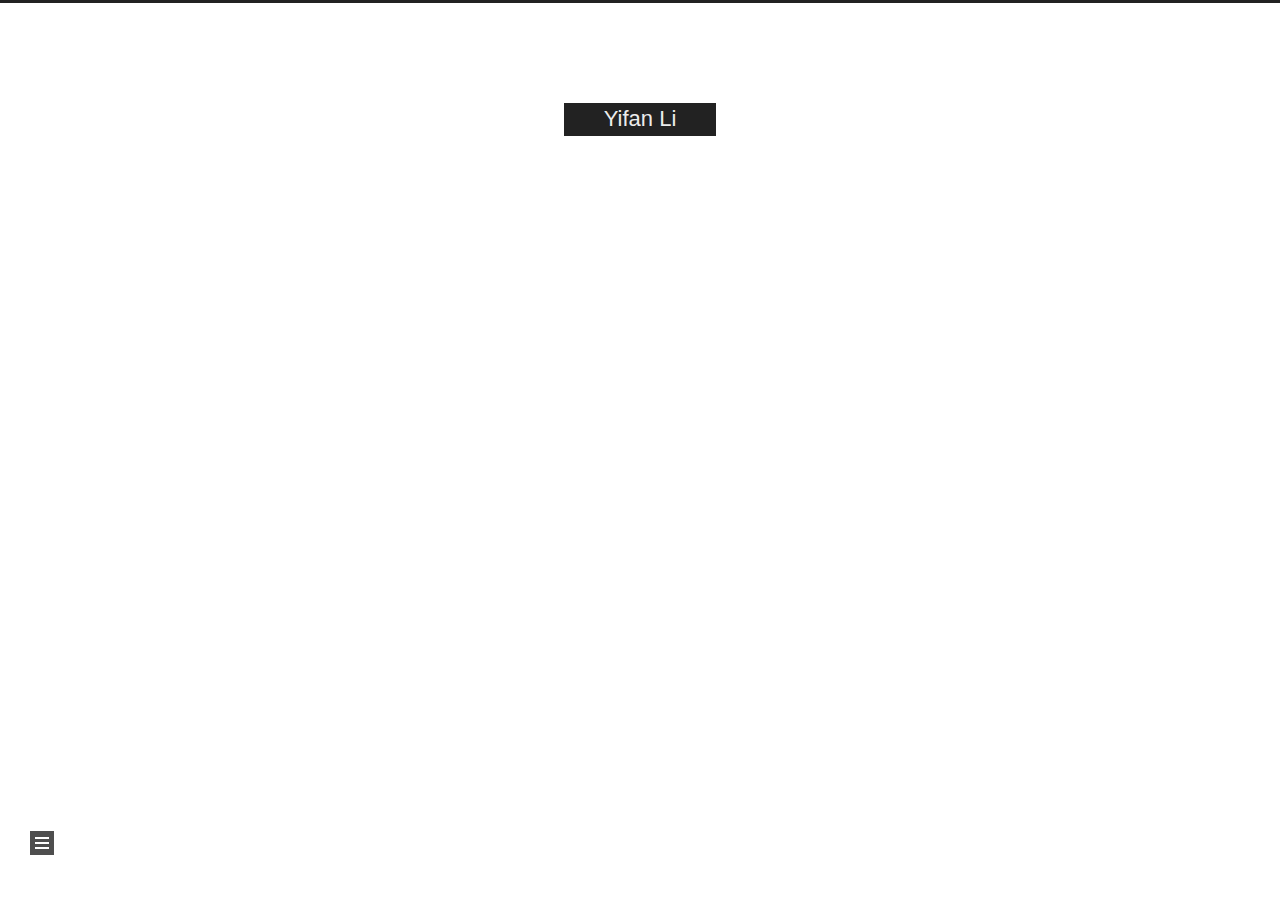
==== commit 9be0aa2b: "Site updated: 2020-07-26 16:41:06" ====
--- a/archives/index.html
+++ b/archives/index.html
@@ -19,13 +19,13 @@
 
 <script class="hexo-configurations">
     var NexT = window.NexT || {};
-    var CONFIG = {"hostname":"mia2804.github.io","root":"/","scheme":"Muse","version":"8.0.0-rc.4","exturl":false,"sidebar":{"position":"left","display":"post","padding":18,"offset":12},"copycode":false,"bookmark":{"enable":false,"color":"#222","save":"auto"},"fancybox":false,"mediumzoom":false,"lazyload":false,"pangu":false,"comments":{"style":"tabs","active":null,"storage":true,"lazyload":false,"nav":null},"algolia":{"hits":{"per_page":10},"labels":{"input_placeholder":"Search for Posts","hits_empty":"We didn't find any results for the search: ${query}","hits_stats":"${hits} results found in ${time} ms"}},"localsearch":{"enable":false,"trigger":"auto","top_n_per_article":1,"unescape":false,"preload":false},"motion":{"enable":true,"async":false,"transition":{"post_block":"fadeIn","post_header":"fadeInDown","post_body":"fadeInDown","coll_header":"fadeInLeft","sidebar":"fadeInUp"}}};
+    var CONFIG = {"hostname":"mia2804.github.io","root":"/","scheme":"Mist","version":"8.0.0-rc.4","exturl":false,"sidebar":{"position":"left","display":"post","padding":18,"offset":12},"copycode":false,"bookmark":{"enable":false,"color":"#222","save":"auto"},"fancybox":false,"mediumzoom":false,"lazyload":false,"pangu":false,"comments":{"style":"tabs","active":null,"storage":true,"lazyload":false,"nav":null},"algolia":{"hits":{"per_page":10},"labels":{"input_placeholder":"Search for Posts","hits_empty":"We didn't find any results for the search: ${query}","hits_stats":"${hits} results found in ${time} ms"}},"localsearch":{"enable":false,"trigger":"auto","top_n_per_article":1,"unescape":false,"preload":false},"motion":{"enable":true,"async":false,"transition":{"post_block":"fadeIn","post_header":"fadeInDown","post_body":"fadeInDown","coll_header":"fadeInLeft","sidebar":"fadeInUp"}}};
   </script>
 
   <meta property="og:type" content="website">
-<meta property="og:title" content="Hexo">
+<meta property="og:title" content="Yifan Li">
 <meta property="og:url" content="https://mia2804.github.io/archives/index.html">
-<meta property="og:site_name" content="Hexo">
+<meta property="og:site_name" content="Yifan Li">
 <meta property="og:locale" content="en_US">
 <meta property="article:author" content="Yifan">
 <meta name="twitter:card" content="summary">
@@ -43,7 +43,7 @@
   };
 </script>
 
-  <title>Archive | Hexo</title>
+  <title>Archive | Yifan Li</title>
   
 
 
@@ -97,6 +97,9 @@
         <div class="header-inner"><div class="site-brand-container">
   <div class="site-nav-toggle">
     <div class="toggle" aria-label="Toggle navigation bar">
+        <span class="toggle-line toggle-line-first"></span>
+        <span class="toggle-line toggle-line-middle"></span>
+        <span class="toggle-line toggle-line-last"></span>
     </div>
   </div>
 
@@ -104,7 +107,7 @@
 
     <a href="/" class="brand" rel="start">
       <i class="logo-line"></i>
-      <h1 class="site-title">Hexo</h1>
+      <h1 class="site-title">Yifan Li</h1>
       <i class="logo-line"></i>
     </a>
   </div>
@@ -117,6 +120,30 @@
 
 
 
+<nav class="site-nav">
+  <ul id="menu" class="main-menu menu">
+        <li class="menu-item menu-item-home">
+
+    <a href="/" rel="section"><i class="fa fa-home fa-fw"></i>Home</a>
+
+  </li>
+        <li class="menu-item menu-item-education">
+
+    <a href="/Education/" rel="section"><i class="fa fa-user fa-fw"></i>Education</a>
+
+  </li>
+        <li class="menu-item menu-item-experience">
+
+    <a href="/Experience/" rel="section"><i class="fa fa-th fa-fw"></i>Experience</a>
+
+  </li>
+        <li class="menu-item menu-item-projects">
+
+    <a href="/Projects/" rel="section"><i class="fa fa-sitemap fa-fw"></i>Projects</a>
+
+  </li>
+  </ul>
+</nav>
 
 
 
@@ -162,6 +189,26 @@
       </div>
   </nav>
 </div>
+  <div class="links-of-author animated">
+      <span class="links-of-author-item">
+        <a href="https://github.com/yourname" title="GitHub → https:&#x2F;&#x2F;github.com&#x2F;yourname" rel="noopener" target="_blank"><i class="fab fa-github fa-fw"></i>GitHub</a>
+      </span>
+      <span class="links-of-author-item">
+        <a href="mailto:yourname@gmail.com" title="E-Mail → mailto:yourname@gmail.com" rel="noopener" target="_blank"><i class="fa fa-envelope fa-fw"></i>E-Mail</a>
+      </span>
+      <span class="links-of-author-item">
+        <a href="https://twitter.com/yourname" title="Twitter → https:&#x2F;&#x2F;twitter.com&#x2F;yourname" rel="noopener" target="_blank"><i class="fab fa-twitter fa-fw"></i>Twitter</a>
+      </span>
+      <span class="links-of-author-item">
+        <a href="https://www.facebook.com/yourname" title="FB Page → https:&#x2F;&#x2F;www.facebook.com&#x2F;yourname" rel="noopener" target="_blank"><i class="fab fa-facebook fa-fw"></i>FB Page</a>
+      </span>
+      <span class="links-of-author-item">
+        <a href="https://youtube.com/yourname" title="YouTube → https:&#x2F;&#x2F;youtube.com&#x2F;yourname" rel="noopener" target="_blank"><i class="fab fa-youtube fa-fw"></i>YouTube</a>
+      </span>
+      <span class="links-of-author-item">
+        <a href="https://instagram.com/yourname" title="Instagram → https:&#x2F;&#x2F;instagram.com&#x2F;yourname" rel="noopener" target="_blank"><i class="fab fa-instagram fa-fw"></i>Instagram</a>
+      </span>
+  </div>
 
 
 
@@ -217,7 +264,7 @@
 
       <div class="post-title">
           <a class="post-title-link" href="/2020/07/22/hello-world/" itemprop="url">
-            <span itemprop="name">Hello World</span>
+            <span itemprop="name">Yifan Li</span>
           </a>
       </div>
 
@@ -278,7 +325,7 @@
   </span>
   <span class="author" itemprop="copyrightHolder">Yifan</span>
 </div>
-  <div class="powered-by">Powered by <a href="https://hexo.io/" class="theme-link" rel="noopener" target="_blank">Hexo</a> & <a href="https://theme-next.js.org/muse/" class="theme-link" rel="noopener" target="_blank">NexT.Muse</a>
+  <div class="powered-by">Powered by <a href="https://hexo.io/" class="theme-link" rel="noopener" target="_blank">Hexo</a> & <a href="https://theme-next.js.org/mist/" class="theme-link" rel="noopener" target="_blank">NexT.Mist</a>
   </div>
 
         
